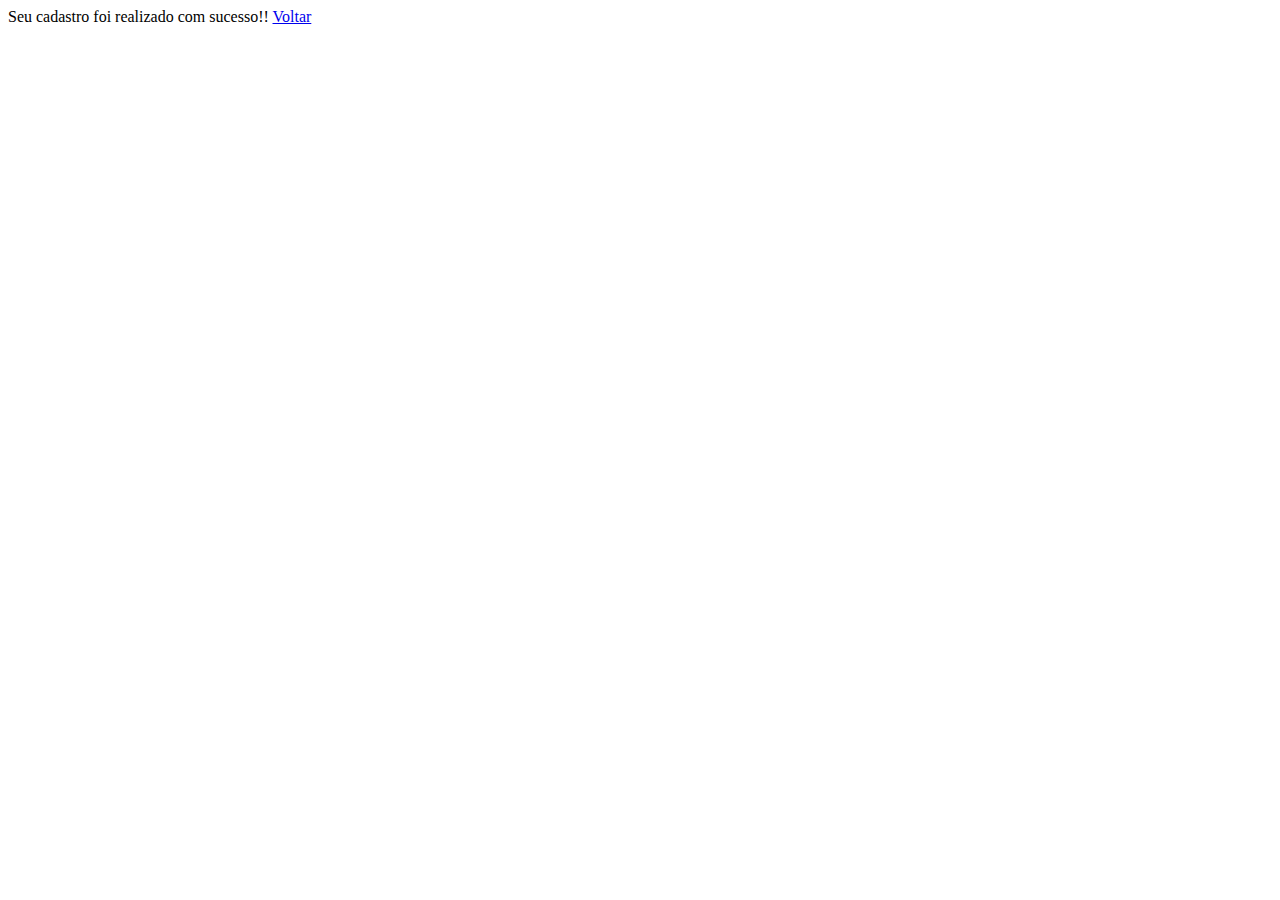
==== cadastro.html @ 0f192dfa "Add files via upload" ====
<!DOCTYPE html>
<html lang="en">
<head>
    <meta charset="UTF-8">
    <meta http-equiv="X-UA-Compatible" content="IE=edge">
    <meta name="viewport" content="width=device-width, initial-scale=1.0">
    <title>Document</title>
</head>
<body>
    Seu cadastro foi realizado com sucesso!!
    <a href="index90.html"> Voltar</a>
</body>
</html>
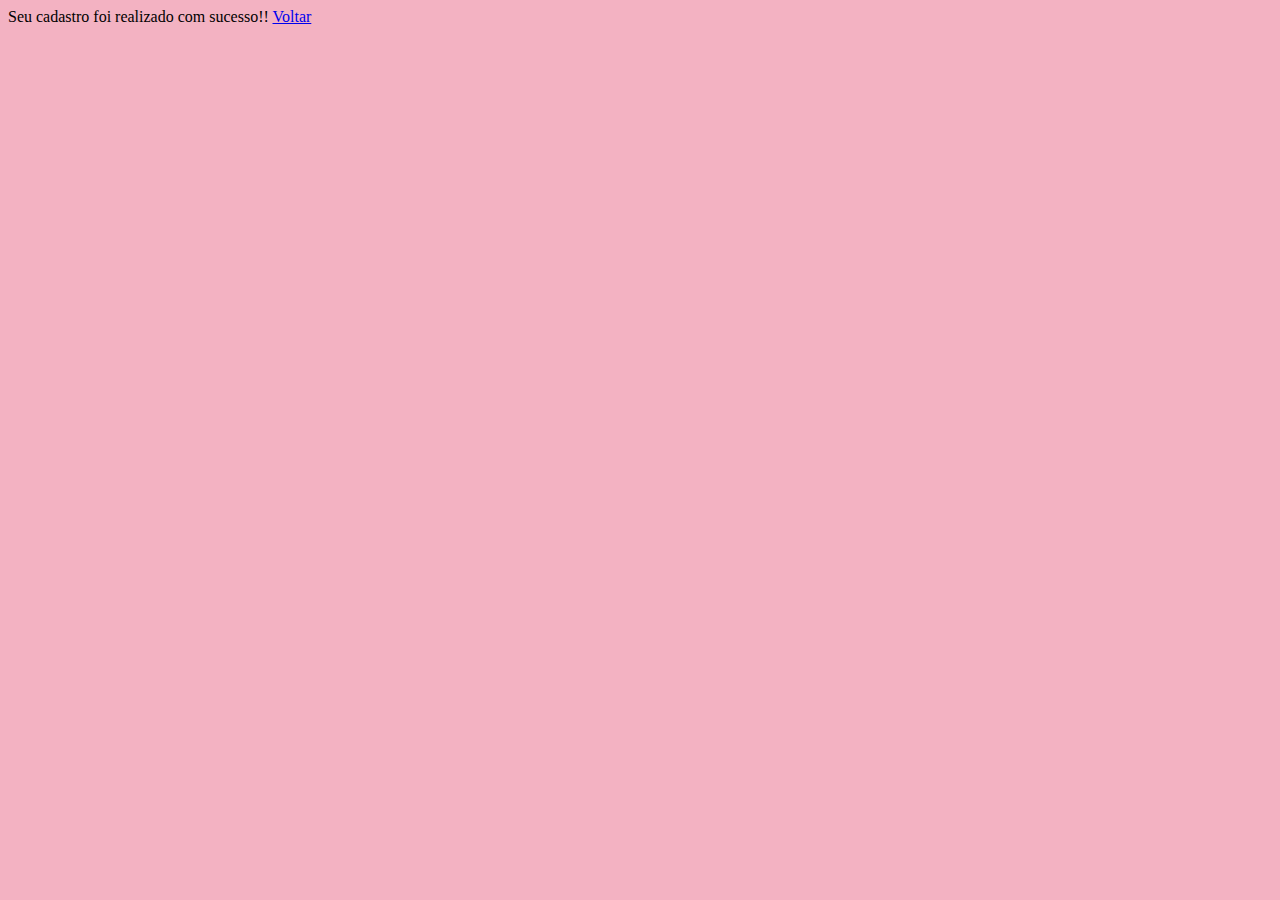
==== commit a42c30de: "Add files via upload" ====
--- a/cadastro.html
+++ b/cadastro.html
@@ -1,5 +1,5 @@
 <!DOCTYPE html>
-<html lang="en">
+<html lang="pt-br">
 <head>
     <meta charset="UTF-8">
     <meta http-equiv="X-UA-Compatible" content="IE=edge">
@@ -9,5 +9,6 @@
 <body>
     Seu cadastro foi realizado com sucesso!!
     <a href="index90.html"> Voltar</a>
+    <link rel="stylesheet" href="/teste.css">
 </body>
 </html>--- a/teste.css
+++ b/teste.css
@@ -0,0 +1,26 @@
+body{
+    background-color: rgba(219, 14, 65, 0.322)
+    
+}
+
+fieldset{
+    border-radius: 2%;
+    border:5px solid rgba(255, 0, 0, 0.274);
+    padding: 5%;
+    margin-top: 5%;
+}
+.container {
+    display: grid;
+    /* aqui eu determino é são 2 colunas de tamanhos iguas, cada coluna tem uma fração */
+    grid-template-columns: repeat(2, 6fr);
+    /* esssa é a altura das linhas, se vc quiser pode apaga-la caso não queira uma altura definida */
+    grid-auto-rows: 100px;
+    /* espaço entre um elemento interno e outro */
+    grid-gap: 5px 8px;
+    /* margem interna que afasta os elementos da borda do grid */
+    padding: 20px 10px;
+  }
+.box{
+    display:inline-flex;
+    margin-left: 1%;
+}
